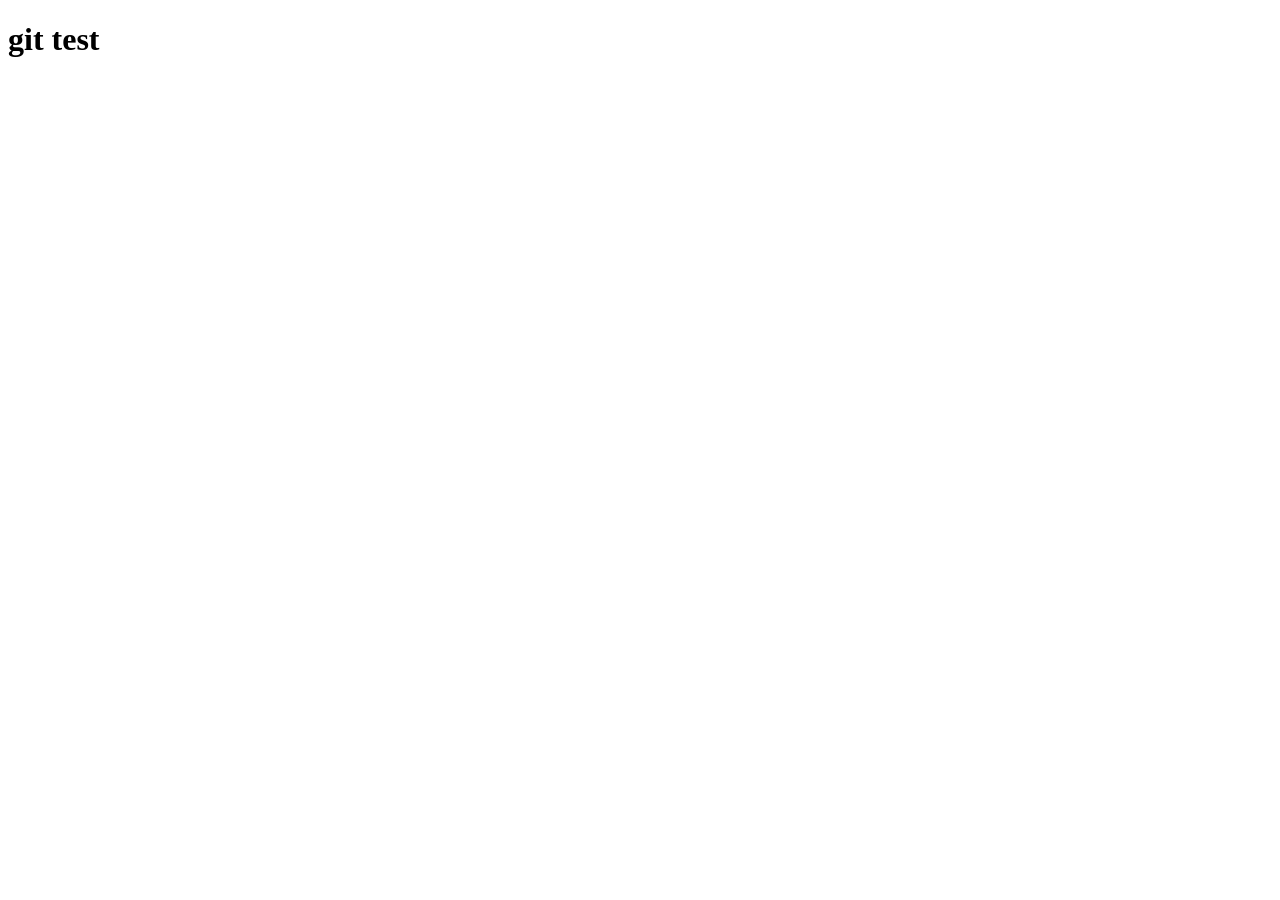
==== index.html @ a37f52ed "初始化" ====
<!DOCTYPE html>
<html lang="en">
	<head>
		<meta charset="UTF-8" />
		<meta name="viewport" content="width=device-width, initial-scale=1.0" />
		<title>Document</title>
	</head>
	<body>
		<h1>git test</h1>
	</body>
</html>
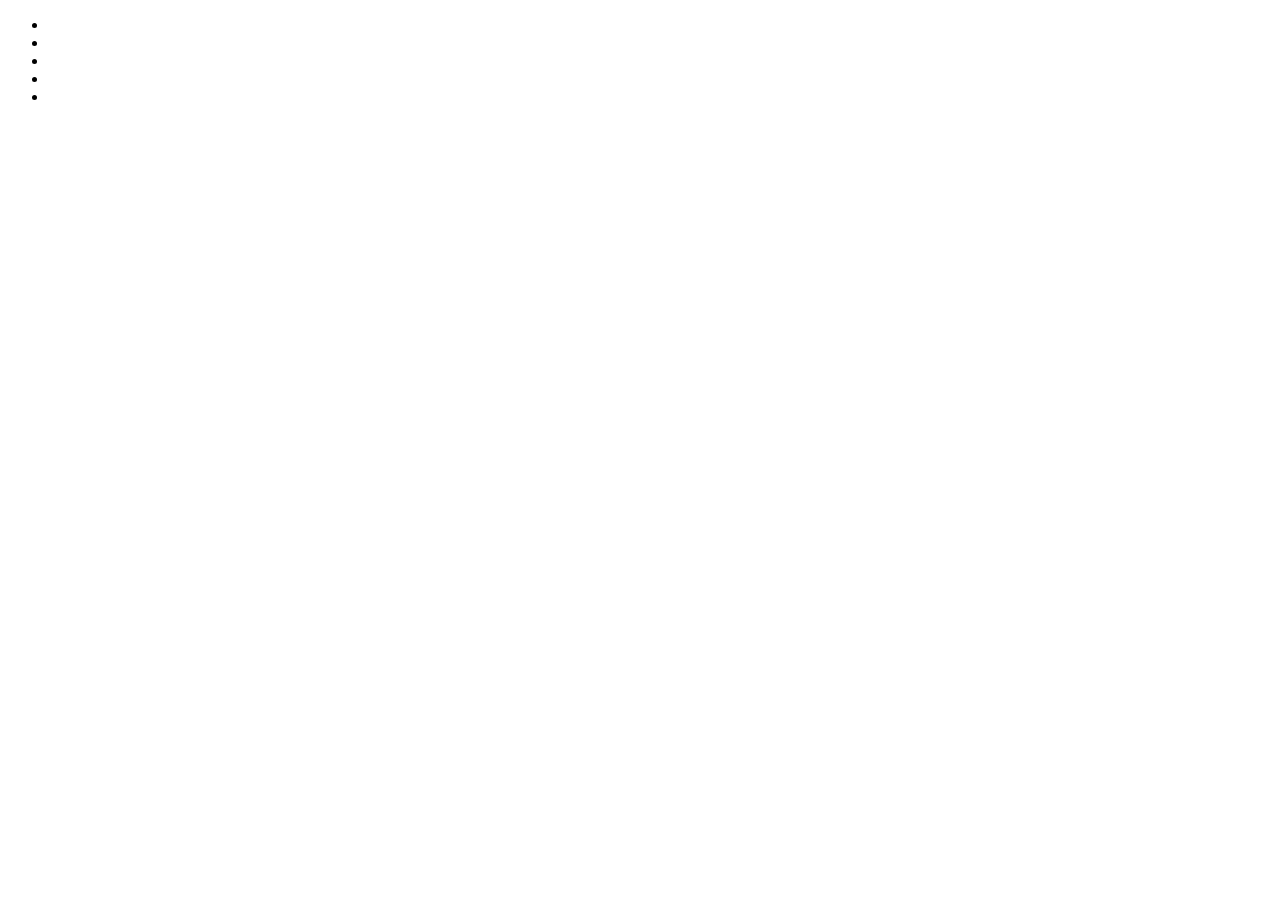
==== commit 55b21dd1: "add nav" ====
--- a/index.html
+++ b/index.html
@@ -3,9 +3,17 @@
 	<head>
 		<meta charset="UTF-8" />
 		<meta name="viewport" content="width=device-width, initial-scale=1.0" />
-		<title>Document</title>
+		<title>首頁</title>
 	</head>
 	<body>
-		<h1>git test</h1>
+		<nav>
+            <ul>
+                <li></li>
+                <li></li>
+                <li></li>
+                <li></li>
+                <li></li>
+            </ul>
+        </nav>
 	</body>
 </html>
